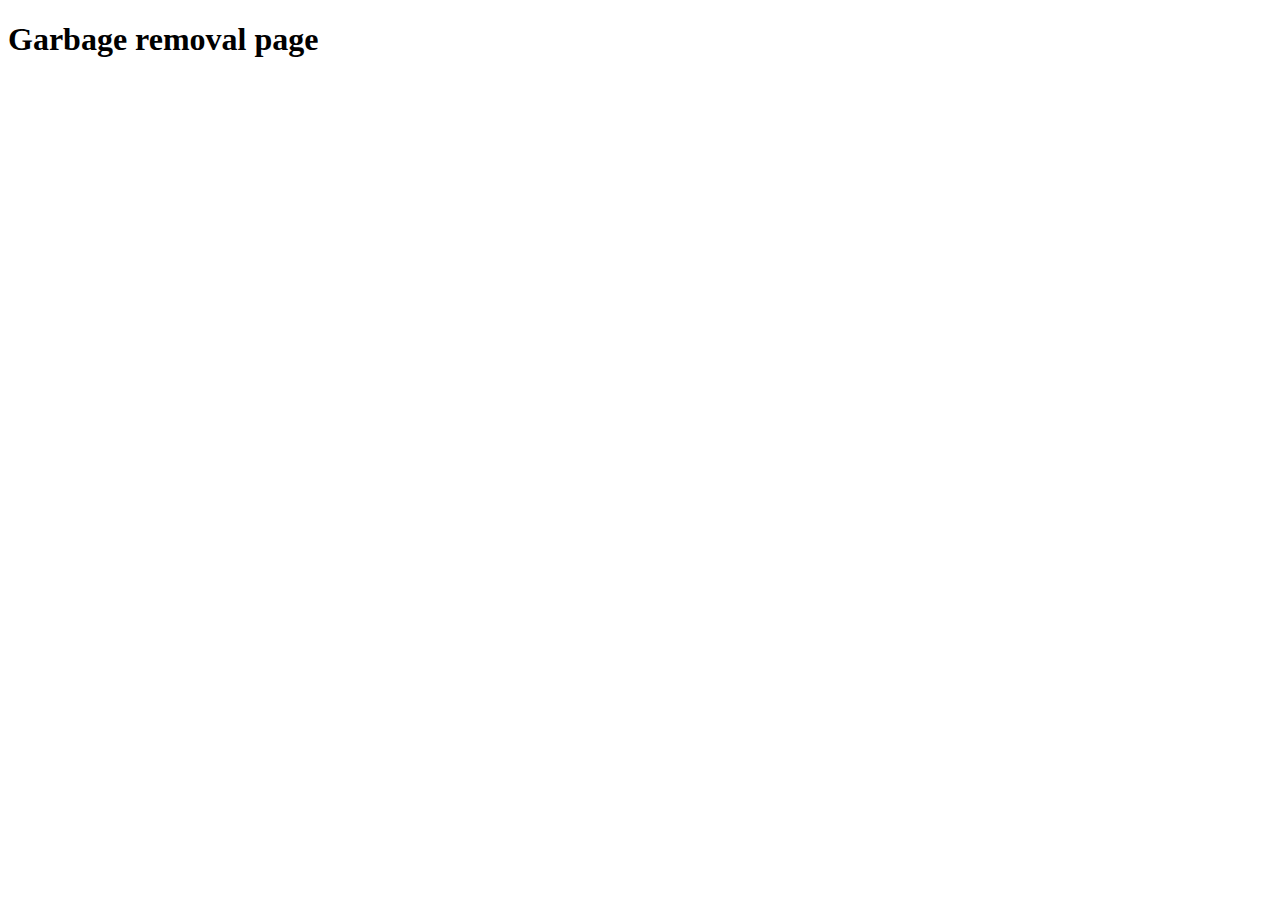
==== garbage/index.html @ c52602cd "First commit" ====
<!DOCTYPE html>
<html lang="ua">

<head>
  <meta charset="UTF-8">
  <meta http-equiv="X-UA-Compatible" content="IE=edge">
  <meta name="viewport" content="width=device-width, initial-scale=1.0">
  <title>Eco Service Group</title>
  <link rel="stylesheet" href="./welcome.css">
  <link rel="shortcut icon" href="./images/favicon-32x32.png" type="image/x-icon">
  <link rel="preconnect" href="https://fonts.googleapis.com">
  <link rel="preconnect" href="https://fonts.gstatic.com" crossorigin>
  <link href="https://fonts.googleapis.com/css2?family=Roboto:wght@400;700&display=swap" rel="stylesheet">
</head>

<body>
  <h1>Garbage removal page</h1>
</body>

</html>
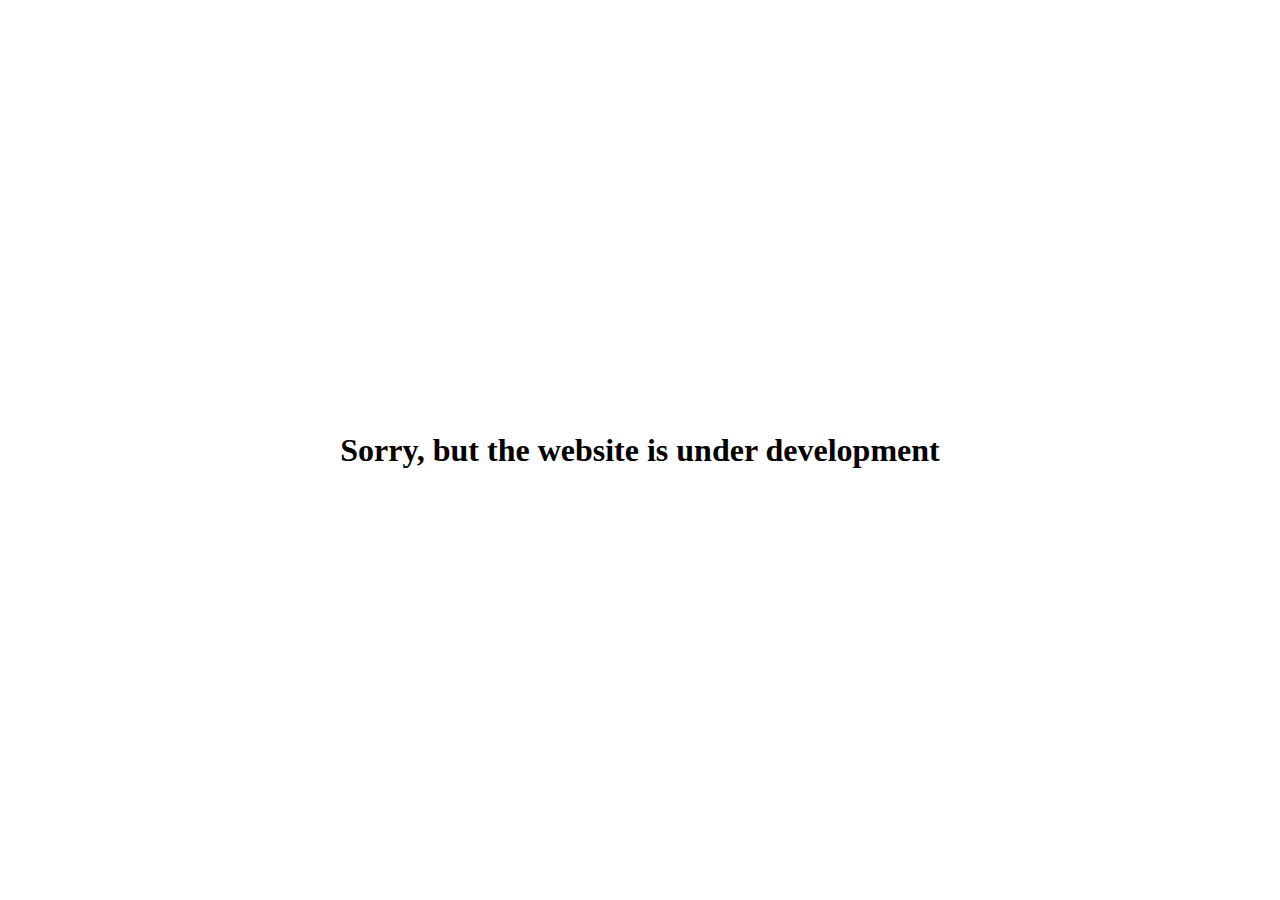
==== commit c3e1a02a: "Add files via upload" ====
--- a/garbage/index.html
+++ b/garbage/index.html
@@ -6,15 +6,15 @@
   <meta http-equiv="X-UA-Compatible" content="IE=edge">
   <meta name="viewport" content="width=device-width, initial-scale=1.0">
   <title>Eco Service Group</title>
-  <link rel="stylesheet" href="./welcome.css">
+  <link rel="stylesheet" href="./styles.css">
   <link rel="shortcut icon" href="./images/favicon-32x32.png" type="image/x-icon">
   <link rel="preconnect" href="https://fonts.googleapis.com">
   <link rel="preconnect" href="https://fonts.gstatic.com" crossorigin>
   <link href="https://fonts.googleapis.com/css2?family=Roboto:wght@400;700&display=swap" rel="stylesheet">
 </head>
 
-<body>
-  <h1>Garbage removal page</h1>
+<body class="body">
+  <h1>Sorry, but the website is under development</h1>
 </body>
 
 </html>--- a/garbage/styles.css
+++ b/garbage/styles.css
@@ -0,0 +1,12 @@
+* {
+  margin: 0;
+  padding: 0;
+  box-sizing: border-box;
+}
+
+.body {
+  display: flex;
+  align-items: center;
+  justify-content: center;
+  height: 100vh;
+}
